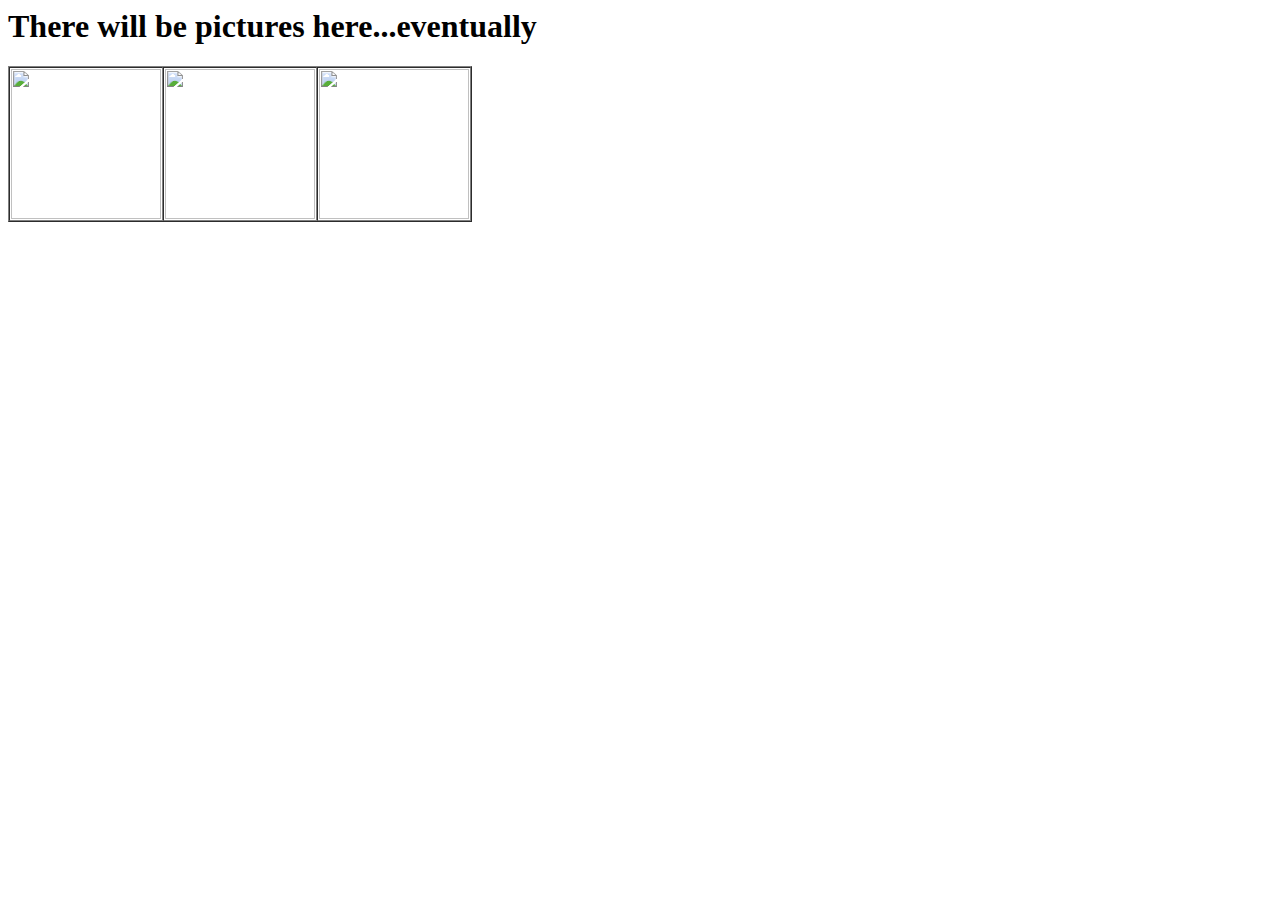
==== gallery.html @ 6b412d0d "Update gallery.html" ====
<html>
<head>
  <title>My Gallery</title>
</head>
<body>
<h1>There will be pictures here...eventually</h1>
<table width='15%' border=1px cellspacing=0>
<tr>
  <td><img width=150 src="https://scontent.xx.fbcdn.net/hphotos-xft1/v/t1.0-9/11873768_10200705567799298_2243752357916860222_n.jpg?oh=f818f29fc1ecf533120848d0714b54c0&oe=56A64256"></td>
  <td><img width=150 src="https://scontent.xx.fbcdn.net/hphotos-xft1/v/t1.0-9/11206103_10200316398590311_1599997464988519095_n.jpg?oh=fc6c9ab22201b74e48720b4be4724f99&oe=56A01224"></td>
  <td><img width=150 src="https://scontent.xx.fbcdn.net/hphotos-ash2/v/t1.0-9/1238879_3290717764504_2120926535_n.jpg?oh=4f98198652a2751215bb5f4da879aeaf&oe=56695DB9"></td>
</tr>
</table>
</body>
</html>
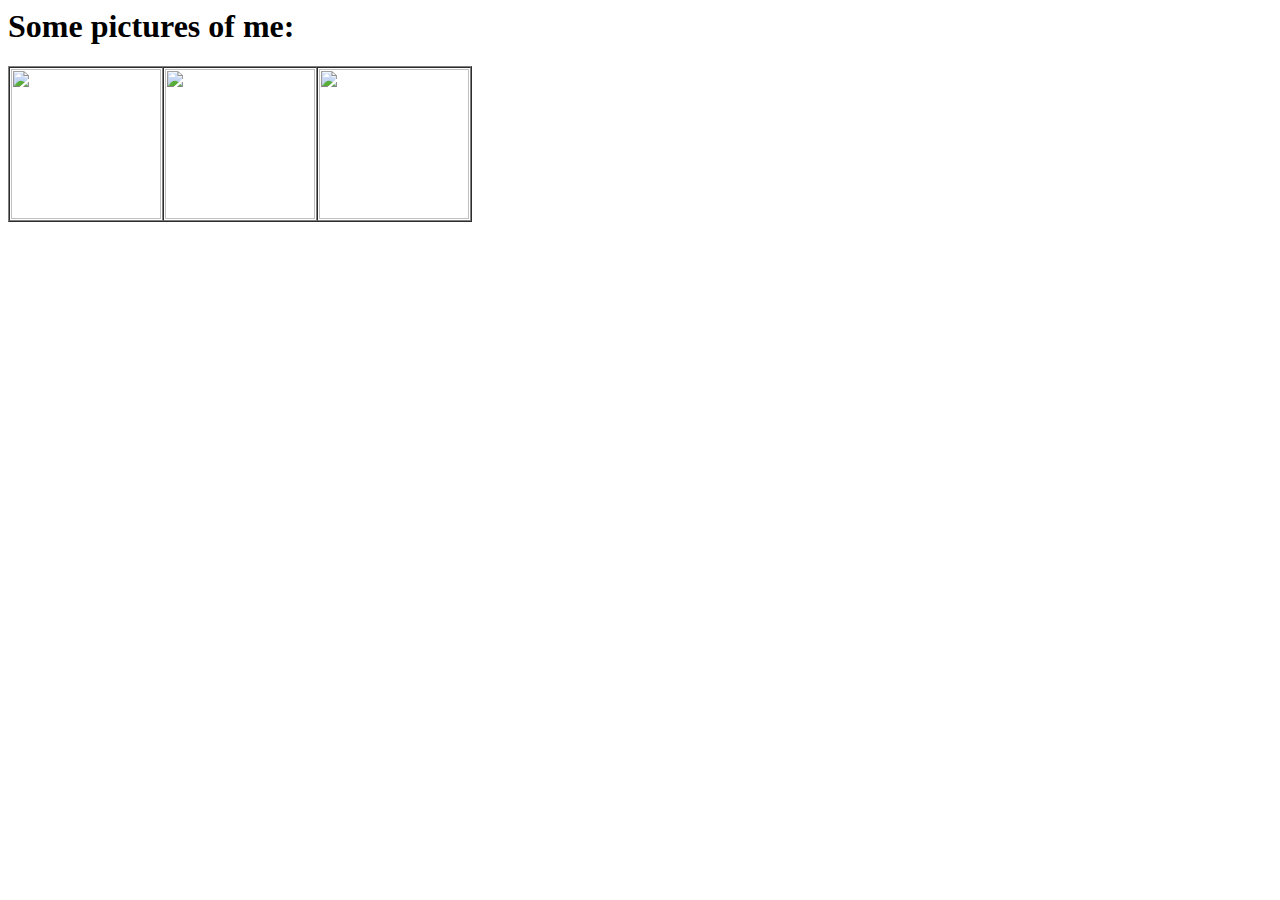
==== commit 86e15f82: "Update gallery.html" ====
--- a/gallery.html
+++ b/gallery.html
@@ -3,7 +3,7 @@
   <title>My Gallery</title>
 </head>
 <body>
-<h1>There will be pictures here...eventually</h1>
+<h1>Some pictures of me:</h1>
 <table width='15%' border=1px cellspacing=0>
 <tr>
   <td><img width=150 src="https://scontent.xx.fbcdn.net/hphotos-xft1/v/t1.0-9/11873768_10200705567799298_2243752357916860222_n.jpg?oh=f818f29fc1ecf533120848d0714b54c0&oe=56A64256"></td>
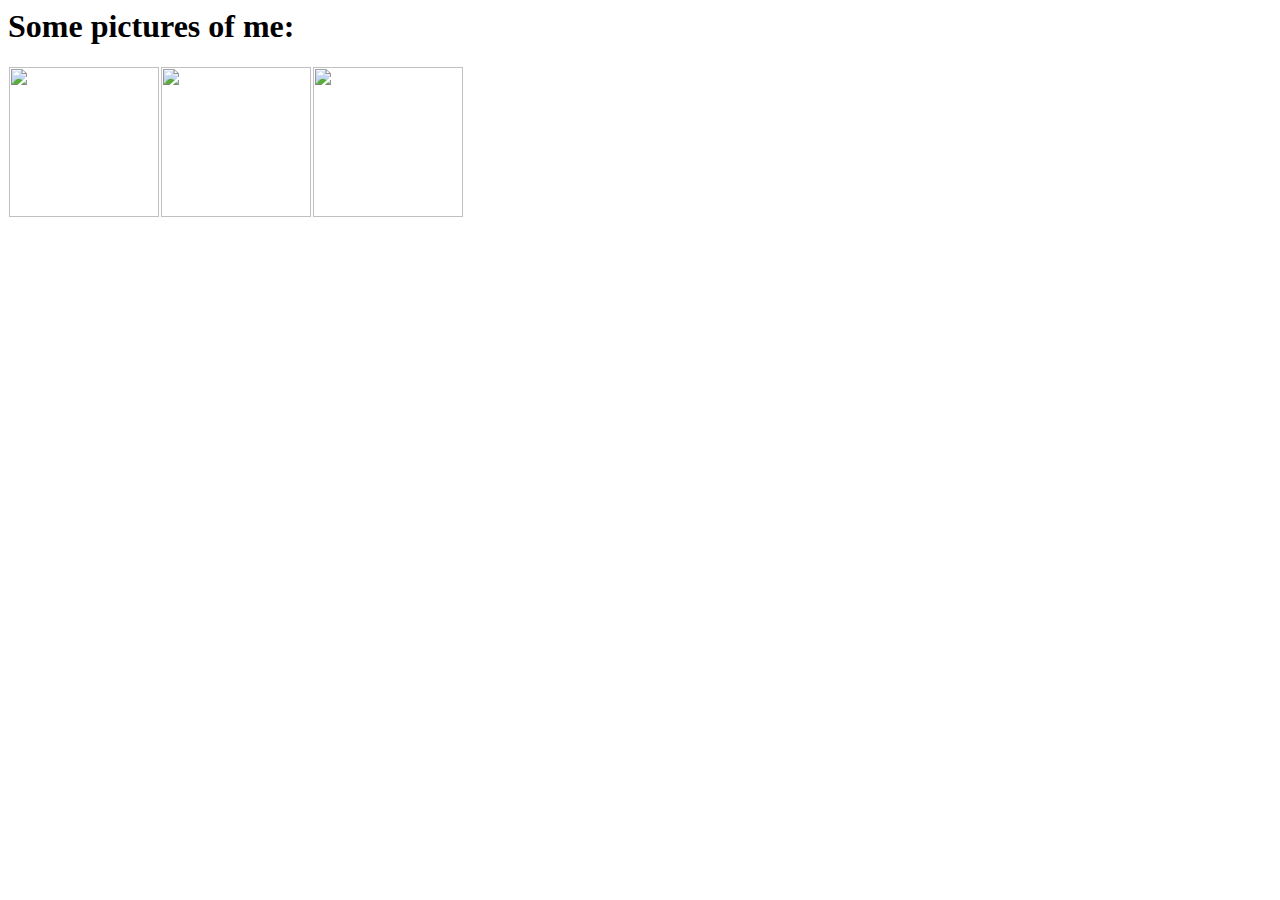
==== commit 92565a72: "Update gallery.html" ====
--- a/gallery.html
+++ b/gallery.html
@@ -4,7 +4,7 @@
 </head>
 <body>
 <h1>Some pictures of me:</h1>
-<table width='15%' border=1px cellspacing=0>
+<table width='15%' cellspacing=0>
 <tr>
   <td><img width=150 src="https://scontent.xx.fbcdn.net/hphotos-xft1/v/t1.0-9/11873768_10200705567799298_2243752357916860222_n.jpg?oh=f818f29fc1ecf533120848d0714b54c0&oe=56A64256"></td>
   <td><img width=150 src="https://scontent.xx.fbcdn.net/hphotos-xft1/v/t1.0-9/11206103_10200316398590311_1599997464988519095_n.jpg?oh=fc6c9ab22201b74e48720b4be4724f99&oe=56A01224"></td>
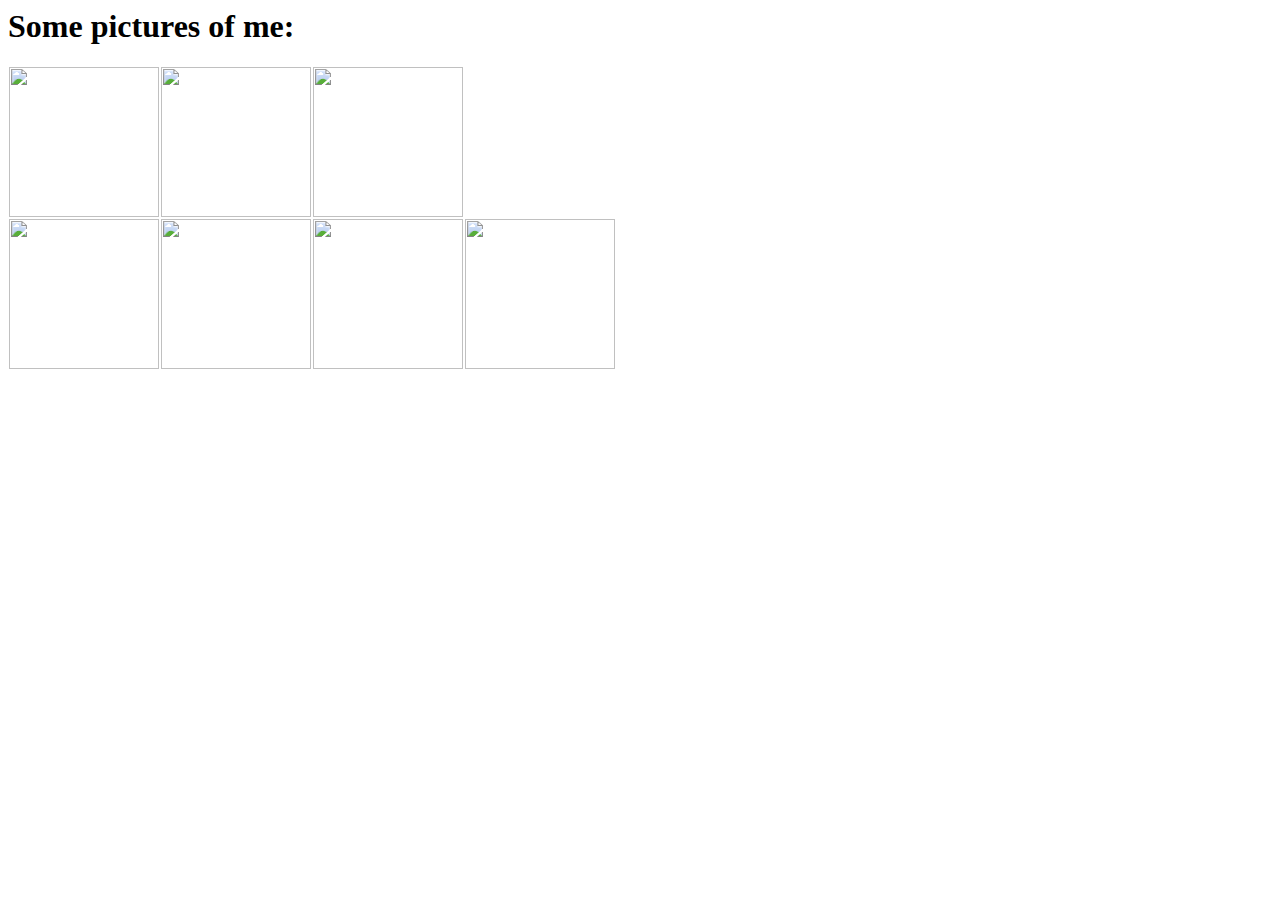
==== commit 23bebcb4: "Update gallery.html" ====
--- a/gallery.html
+++ b/gallery.html
@@ -10,6 +10,12 @@
   <td><img width=150 src="https://scontent.xx.fbcdn.net/hphotos-xft1/v/t1.0-9/11206103_10200316398590311_1599997464988519095_n.jpg?oh=fc6c9ab22201b74e48720b4be4724f99&oe=56A01224"></td>
   <td><img width=150 src="https://scontent.xx.fbcdn.net/hphotos-ash2/v/t1.0-9/1238879_3290717764504_2120926535_n.jpg?oh=4f98198652a2751215bb5f4da879aeaf&oe=56695DB9"></td>
 </tr>
+<tr>
+  <td><img width=150 src="https://scontent-ord1-1.xx.fbcdn.net/hphotos-xpf1/v/t1.0-9/11218065_10200770323058139_2959942097387705874_n.jpg?oh=6d1ab3f7800b9492dc4da80d4a0d3b08&oe=5667BCC2"></td>
+  <td><img width=150 src="https://scontent-ord1-1.xx.fbcdn.net/hphotos-xpf1/v/t1.0-9/11988308_10200770323138141_1994231507099342693_n.jpg?oh=ea9119c8c061ebddd10c8be37b2703e9&oe=56AB343C"></td>
+  <td><img width=150 src="https://scontent-ord1-1.xx.fbcdn.net/hphotos-xaf1/v/t1.0-9/11988379_10200770323858159_447498724730881967_n.jpg?oh=4bac951f28de12acb8b7b745c08f734b&oe=56708B46"></td>
+  <td><img width=150 src="https://scontent-ord1-1.xx.fbcdn.net/hphotos-xpt1/v/t1.0-9/12006113_10200770324338171_7485095296900887721_n.jpg?oh=2e3050fe8a6c9104b5c1c4a870090ffc&oe=56A82B4B"></td>
+</tr>
 </table>
 </body>
 </html>
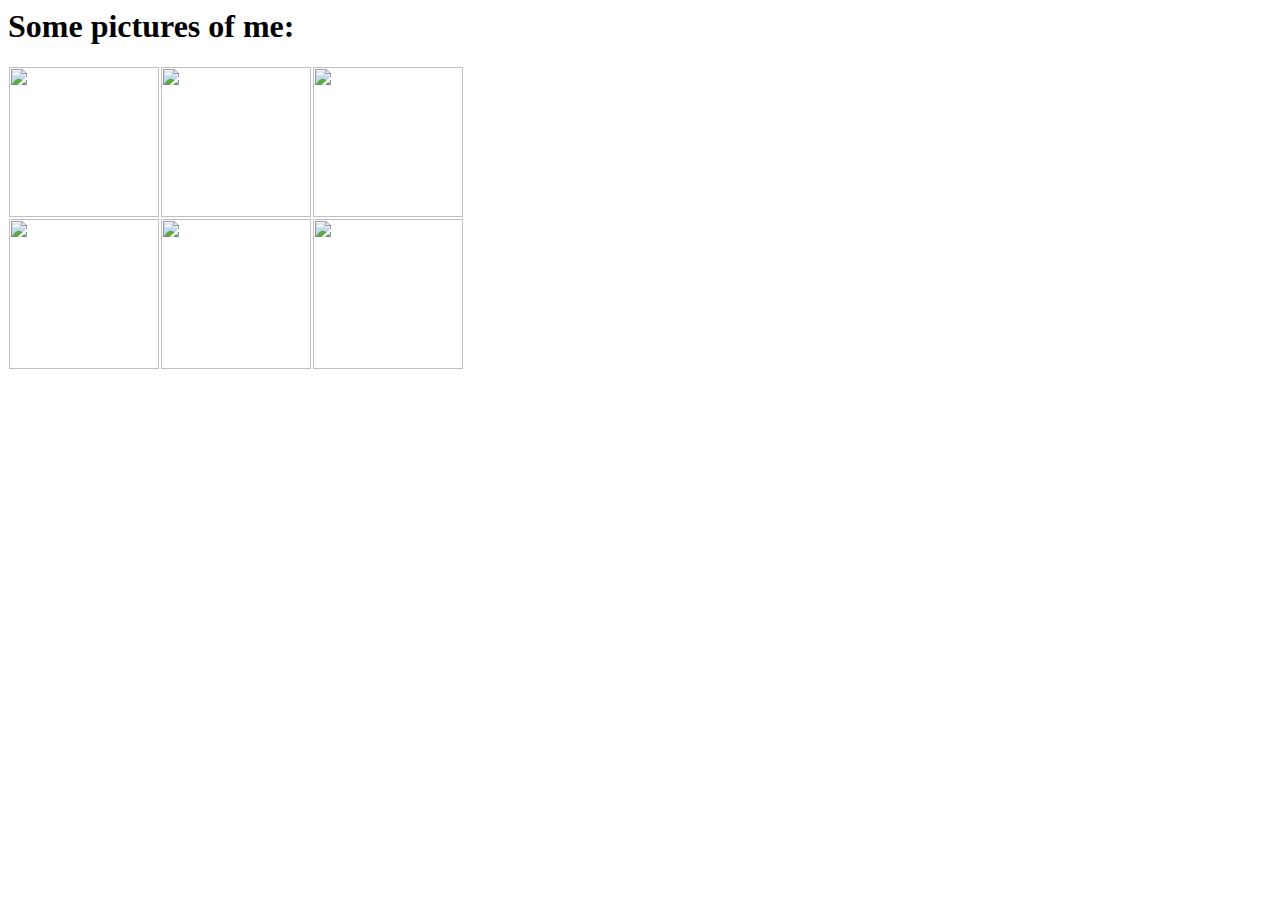
==== commit 506b609e: "Update gallery.html" ====
--- a/gallery.html
+++ b/gallery.html
@@ -13,7 +13,6 @@
 <tr>
   <td><img width=150 src="https://scontent-ord1-1.xx.fbcdn.net/hphotos-xpf1/v/t1.0-9/11218065_10200770323058139_2959942097387705874_n.jpg?oh=6d1ab3f7800b9492dc4da80d4a0d3b08&oe=5667BCC2"></td>
   <td><img width=150 src="https://scontent-ord1-1.xx.fbcdn.net/hphotos-xpf1/v/t1.0-9/11988308_10200770323138141_1994231507099342693_n.jpg?oh=ea9119c8c061ebddd10c8be37b2703e9&oe=56AB343C"></td>
-  <td><img width=150 src="https://scontent-ord1-1.xx.fbcdn.net/hphotos-xaf1/v/t1.0-9/11988379_10200770323858159_447498724730881967_n.jpg?oh=4bac951f28de12acb8b7b745c08f734b&oe=56708B46"></td>
   <td><img width=150 src="https://scontent-ord1-1.xx.fbcdn.net/hphotos-xpt1/v/t1.0-9/12006113_10200770324338171_7485095296900887721_n.jpg?oh=2e3050fe8a6c9104b5c1c4a870090ffc&oe=56A82B4B"></td>
 </tr>
 </table>
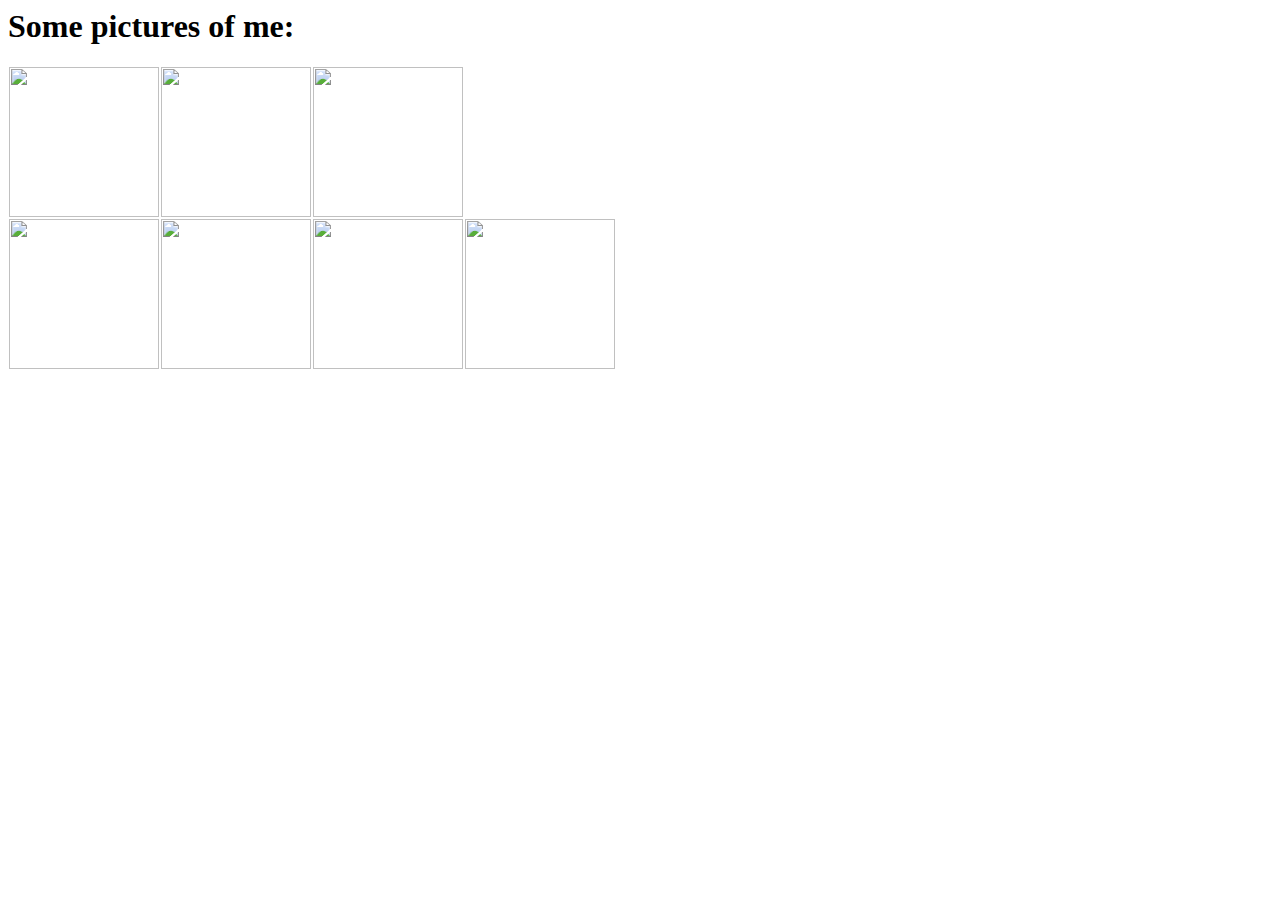
==== commit e4206544: "Update gallery.html" ====
--- a/gallery.html
+++ b/gallery.html
@@ -8,11 +8,12 @@
 <tr>
   <td><img width=150 src="https://scontent.xx.fbcdn.net/hphotos-xft1/v/t1.0-9/11873768_10200705567799298_2243752357916860222_n.jpg?oh=f818f29fc1ecf533120848d0714b54c0&oe=56A64256"></td>
   <td><img width=150 src="https://scontent.xx.fbcdn.net/hphotos-xft1/v/t1.0-9/11206103_10200316398590311_1599997464988519095_n.jpg?oh=fc6c9ab22201b74e48720b4be4724f99&oe=56A01224"></td>
-  <td><img width=150 src="https://scontent.xx.fbcdn.net/hphotos-ash2/v/t1.0-9/1238879_3290717764504_2120926535_n.jpg?oh=4f98198652a2751215bb5f4da879aeaf&oe=56695DB9"></td>
+  <td><img width=150 src="https://scontent-ord1-1.xx.fbcdn.net/hphotos-xaf1/v/t1.0-9/11988379_10200770323858159_447498724730881967_n.jpg?oh=4bac951f28de12acb8b7b745c08f734b&oe=56708B46"></td>
 </tr>
 <tr>
   <td><img width=150 src="https://scontent-ord1-1.xx.fbcdn.net/hphotos-xpf1/v/t1.0-9/11218065_10200770323058139_2959942097387705874_n.jpg?oh=6d1ab3f7800b9492dc4da80d4a0d3b08&oe=5667BCC2"></td>
   <td><img width=150 src="https://scontent-ord1-1.xx.fbcdn.net/hphotos-xpf1/v/t1.0-9/11988308_10200770323138141_1994231507099342693_n.jpg?oh=ea9119c8c061ebddd10c8be37b2703e9&oe=56AB343C"></td>
+  <td><img width=150 src="https://scontent-ord1-1.xx.fbcdn.net/hphotos-xaf1/v/t1.0-9/11988379_10200770323858159_447498724730881967_n.jpg?oh=4bac951f28de12acb8b7b745c08f734b&oe=56708B46"></td>
   <td><img width=150 src="https://scontent-ord1-1.xx.fbcdn.net/hphotos-xpt1/v/t1.0-9/12006113_10200770324338171_7485095296900887721_n.jpg?oh=2e3050fe8a6c9104b5c1c4a870090ffc&oe=56A82B4B"></td>
 </tr>
 </table>
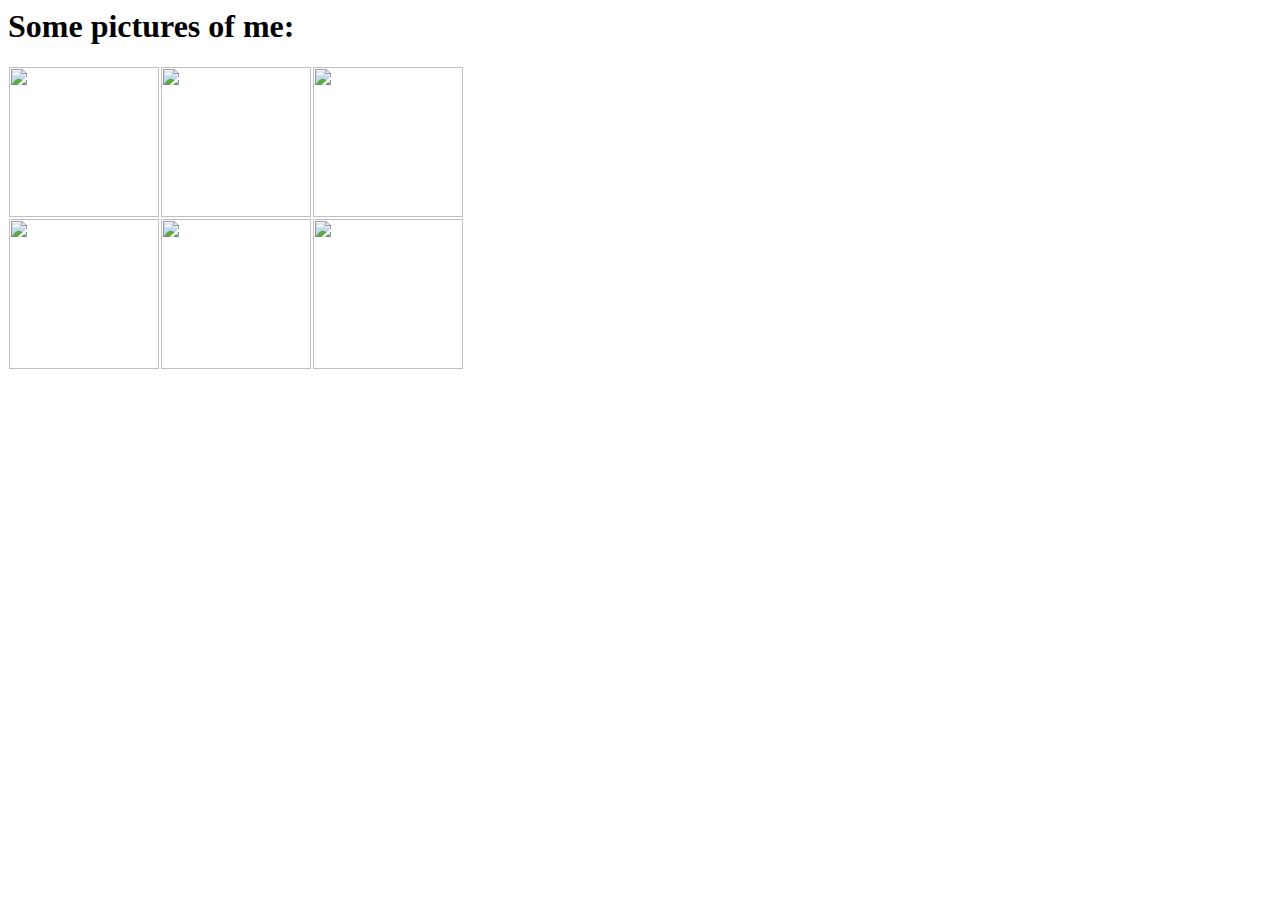
==== commit 5dd93fd8: "Update gallery.html" ====
--- a/gallery.html
+++ b/gallery.html
@@ -13,7 +13,6 @@
 <tr>
   <td><img width=150 src="https://scontent-ord1-1.xx.fbcdn.net/hphotos-xpf1/v/t1.0-9/11218065_10200770323058139_2959942097387705874_n.jpg?oh=6d1ab3f7800b9492dc4da80d4a0d3b08&oe=5667BCC2"></td>
   <td><img width=150 src="https://scontent-ord1-1.xx.fbcdn.net/hphotos-xpf1/v/t1.0-9/11988308_10200770323138141_1994231507099342693_n.jpg?oh=ea9119c8c061ebddd10c8be37b2703e9&oe=56AB343C"></td>
-  <td><img width=150 src="https://scontent-ord1-1.xx.fbcdn.net/hphotos-xaf1/v/t1.0-9/11988379_10200770323858159_447498724730881967_n.jpg?oh=4bac951f28de12acb8b7b745c08f734b&oe=56708B46"></td>
   <td><img width=150 src="https://scontent-ord1-1.xx.fbcdn.net/hphotos-xpt1/v/t1.0-9/12006113_10200770324338171_7485095296900887721_n.jpg?oh=2e3050fe8a6c9104b5c1c4a870090ffc&oe=56A82B4B"></td>
 </tr>
 </table>
